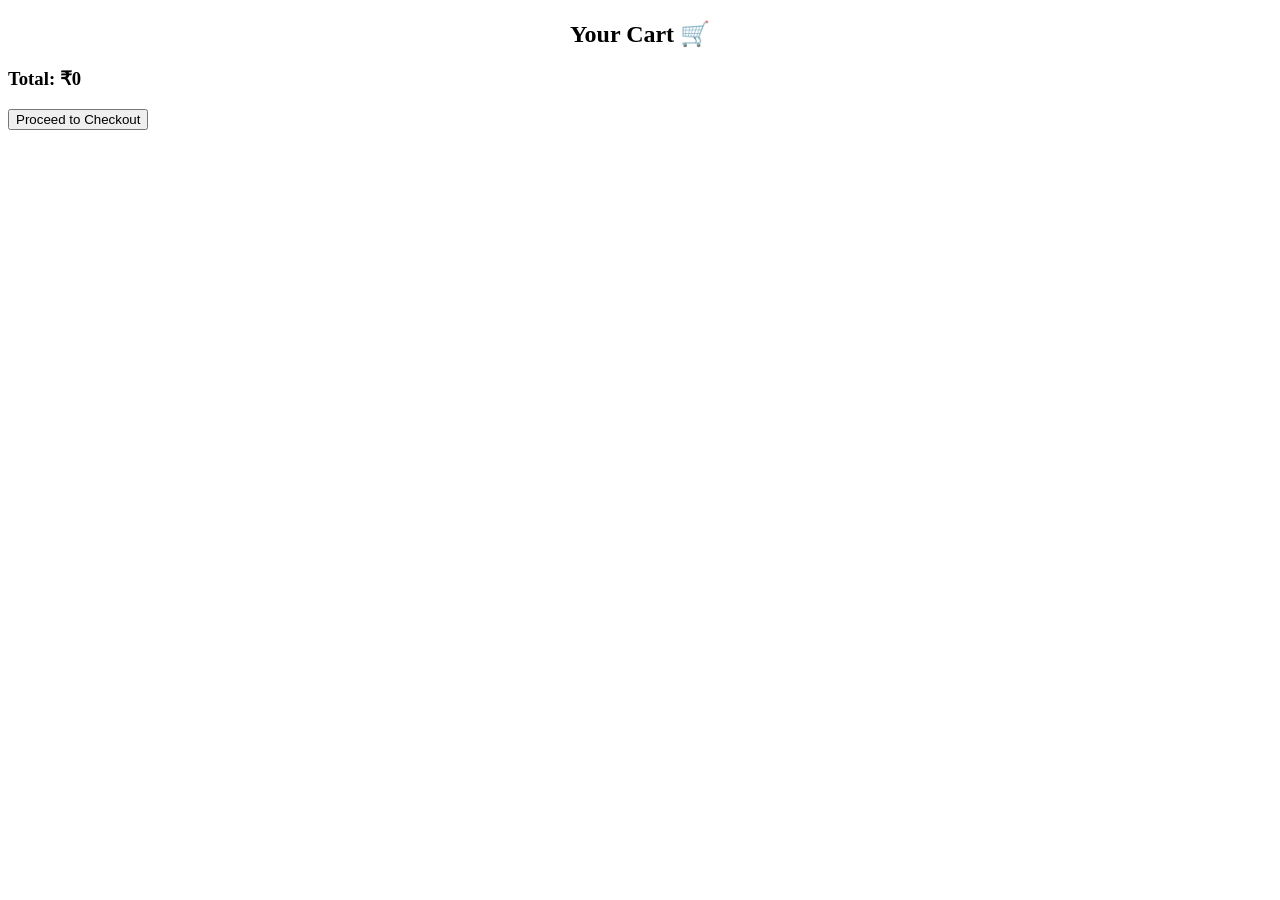
==== cart.html @ 11da085c "Add files via upload" ====
<!DOCTYPE html>
<html lang="en">
<head>
    <meta charset="UTF-8">
    <title>Your Cart</title>
    <link rel="stylesheet" href="css/style.css">
</head>
<body>

<h2 style="text-align:center; margin-top:20px;">Your Cart 🛒</h2>

<div class="cart-container">

    <div class="cart-item">
        <h3>Lipstick</h3>
        <p>₹499</p>
        <button>Remove</button>
    </div>

    <div class="cart-item">
        <h3>Foundation</h3>
        <p>₹899</p>
        <button>Remove</button>
    </div>

</div>

<div class="total">
    <h3>Total: ₹1398</h3>
    <button class="checkout">Proceed to Checkout</button>
</div>

</body>
</html>

<script>
let cart = JSON.parse(localStorage.getItem("cart")) || [];
let container = document.querySelector(".cart-container");
let total = 0;

container.innerHTML = "";

cart.forEach((item, index) => {
    total += item.price;

    container.innerHTML += `
        <div class="cart-item">
            <h3>${item.name}</h3>
            <p>₹${item.price}</p>
            <button onclick="removeItem(${index})">Remove</button>
        </div>
    `;
});

document.querySelector(".total h3").innerText = "Total: ₹" + total;

function removeItem(index) {
    cart.splice(index, 1);
    localStorage.setItem("cart", JSON.stringify(cart));
    location.reload();
}
</script>
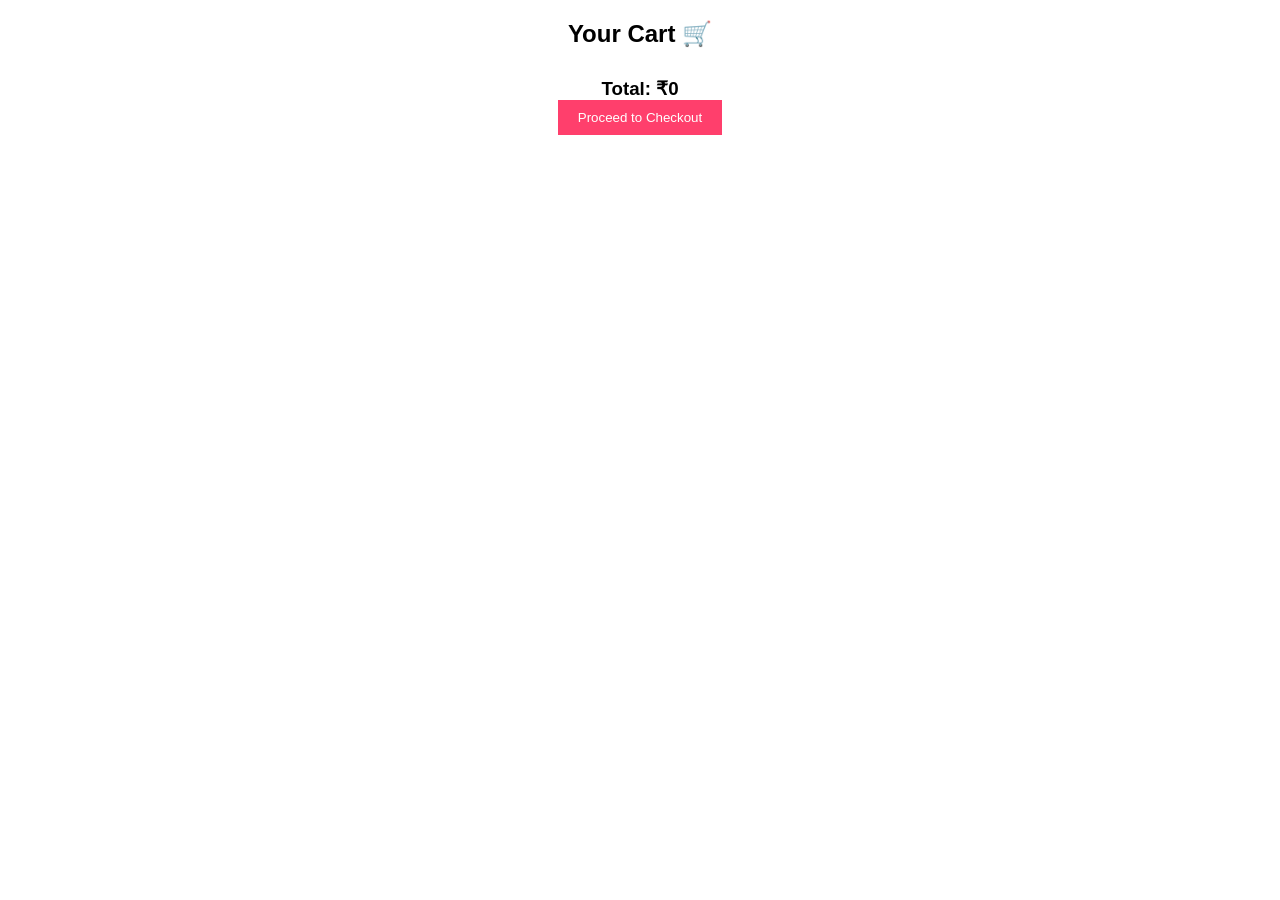
==== commit 84fbc327: "cart.html" ====
--- a/cart.html
+++ b/cart.html
@@ -3,7 +3,7 @@
 <head>
     <meta charset="UTF-8">
     <title>Your Cart</title>
-    <link rel="stylesheet" href="css/style.css">
+    <link rel="stylesheet" href="style.css">
 </head>
 <body>
 
@@ -59,4 +59,4 @@
     localStorage.setItem("cart", JSON.stringify(cart));
     location.reload();
 }
-</script>+</script>
--- a/style.css
+++ b/style.css
@@ -0,0 +1,270 @@
+* {
+    margin: 0;
+    padding: 0;
+    box-sizing: border-box;
+    font-family: Arial, sans-serif;
+}
+
+/* Navbar */
+header {
+    display: flex;
+    justify-content: space-between;
+    padding: 15px 50px;
+    background: #ff3f6c;
+    color: white;
+}
+
+nav a {
+    margin: 0 15px;
+    color: white;
+    text-decoration: none;
+}
+
+/* Hero */
+.hero {
+    height: 400px;
+    background: url('https://images.unsplash.com/photo-1522335789203-aabd1fc54bc9') center/cover;
+    display: flex;
+    flex-direction: column;
+    justify-content: center;
+    align-items: center;
+    color: white;
+}
+
+.hero button {
+    padding: 10px 20px;
+    background: #ff3f6c;
+    border: none;
+    color: white;
+    cursor: pointer;
+}
+
+/* Categories */
+.categories {
+    padding: 40px;
+    text-align: center;
+}
+
+.category-container {
+    display: flex;
+    justify-content: center;
+    gap: 20px;
+}
+
+.card {
+    background: pink;
+    padding: 30px;
+    width: 150px;
+    border-radius: 10px;
+}
+
+/* Products */
+.products {
+    padding: 40px;
+    text-align: center;
+}
+
+.product-container {
+    display: flex;
+    justify-content: center;
+    gap: 20px;
+}
+
+.product {
+    border: 1px solid #ddd;
+    padding: 20px;
+}
+
+.product img {
+    width: 100%;
+}
+
+/* Offer */
+.offer {
+    background: #ffe6eb;
+    text-align: center;
+    padding: 30px;
+}
+
+/* Footer */
+footer {
+    background: #333;
+    color: white;
+    text-align: center;
+    padding: 15px;
+}
+
+.login-btn {
+    background: white;
+    color: #ff3f6c;
+    padding: 6px 15px;
+    border-radius: 5px;
+    font-weight: bold;
+}
+
+.login-container {
+    width: 400px;
+    margin: 100px auto;
+    padding: 40px;
+    text-align: center;
+    border: 1px solid #ddd;
+    border-radius: 12px;
+}
+
+.login-container input {
+    width: 100%;
+    margin: 12px 0;
+    padding: 12px;
+    font-size: 16px;
+}
+
+.login-container button {
+    width: 100%;
+    padding: 12px;
+    background: #ff3f6c;
+    color: white;
+    border: none;
+    cursor: pointer;
+    font-size: 16px;
+    border-radius: 6px;
+}
+
+.cart-btn {
+    background: black;
+    color: white;
+    padding: 6px 15px;
+    border-radius: 5px;
+}
+
+.cart-container {
+    width: 60%;
+    margin: 30px auto;
+}
+
+.cart-item {
+    display: flex;
+    justify-content: space-between;
+    padding: 15px;
+    border-bottom: 1px solid #ddd;
+}
+
+.total {
+    text-align: center;
+    margin-top: 20px;
+}
+
+.checkout {
+    padding: 10px 20px;
+    background: #ff3f6c;
+    color: white;
+    border: none;
+    cursor: pointer;
+}
+
+.sections {
+    padding: 40px;
+    text-align: center;
+}
+
+.section-container {
+    display: flex;
+    justify-content: center;
+    gap: 20px;
+    flex-wrap: wrap;
+}
+
+.section-card {
+    width: 220px;
+    border-radius: 10px;
+    overflow: hidden;
+    box-shadow: 0 4px 10px rgba(0,0,0,0.1);
+    cursor: pointer;
+    transition: 0.3s;
+}
+
+.section-card:hover {
+    transform: scale(1.05);
+}
+
+.section-card img {
+    width: 100%;
+    height: 200px;
+    object-fit: cover;
+}
+
+.section-card h3 {
+    padding: 10px;
+    background: white;
+}
+
+.offers {
+    padding: 40px;
+    text-align: center;
+    background: #fff0f5;
+}
+
+.offer-container {
+    display: flex;
+    justify-content: center;
+    gap: 20px;
+    margin-top: 20px;
+    flex-wrap: wrap;
+}
+
+.offer-card {
+    width: 250px;
+    padding: 20px;
+    background: #ff3f6c;
+    color: white;
+    border-radius: 10px;
+    transition: 0.3s;
+}
+
+.offer-card:hover {
+    transform: scale(1.05);
+}
+
+.offer-card h3 {
+    margin-bottom: 10px;
+}
+
+.main-footer {
+    background: #111;
+    color: #fff;
+    padding: 40px 20px 10px;
+}
+
+.footer-container {
+    display: flex;
+    justify-content: space-around;
+    flex-wrap: wrap;
+    gap: 30px;
+}
+
+.footer-section {
+    max-width: 250px;
+}
+
+.footer-section h3,
+.footer-section h4 {
+    margin-bottom: 15px;
+}
+
+.footer-section a {
+    display: block;
+    color: #ccc;
+    text-decoration: none;
+    margin: 5px 0;
+}
+
+.footer-section a:hover {
+    color: #ff3f6c;
+}
+
+.footer-bottom {
+    text-align: center;
+    margin-top: 20px;
+    border-top: 1px solid #333;
+    padding-top: 10px;
+    font-size: 14px;
+}
